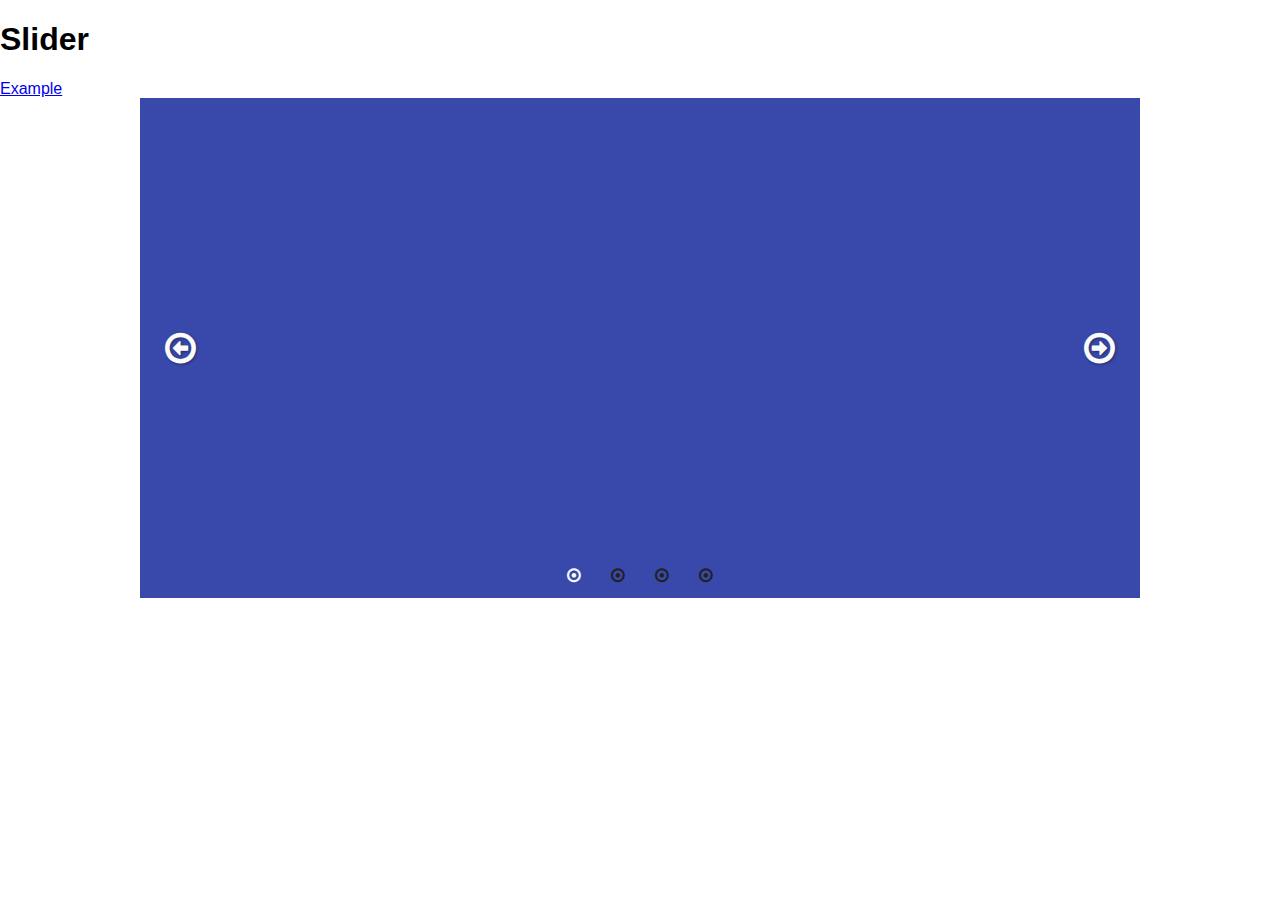
==== index.html @ 043b0fcb "Add files via upload" ====
<!DOCTYPE html>
<html lang="en">
<head>
<title>Photo Gallery</title>
<link rel="stylesheet" href="css/normalize.css">
<link rel="stylesheet" href="css/font-awesome.min.css">
<link rel="stylesheet" href="css/styles.css">
<script src="js/jquery-3.1.1.min.js"></script>
<script src="js/main.js"></script>
</head>
<body>
	<header class="clearfix">
	<h1 class="title">Slider</h1>
	<a href="example.html">Example</a>
	</header>
	
	<div class="sliderWrap">
		<div class="theSlider">
			<div class="slide slide1">

			</div>
			<div class="slide slide2">

			</div>
			<div class="slide slide3">

			</div>
			<div class="slide slide4">

			</div>
		</div>
		<div class="sliderControls">
			<p class="arrow leftArrow"><i class="fa fa-arrow-circle-o-left" aria-hidden="true"></i></i></p>
			<p class="arrow rightArrow"><i class="fa fa-arrow-circle-o-right" aria-hidden="true"></i></p>
			<div class="dots"></div>
		</div>
	</div>

	<footer>
		
	</footer>
</body>
</html>
---- css/styles.css ----
/*****---GENERAL---*****/





/*****---OPEN--SLIDER---*****************/


.sliderWrap {
	max-width: 1000px;
	height: 500px;
	margin: 0 auto;
	position: relative;
	overflow: hidden;
}
.theSlider {
	height: 500px;
	display: block;
	margin: 0 auto;
/*	position:absolute;
	top: 0; left: 0; right: 0; bottom: 0;*/
	}
.slide {width: 100%;height: 500px;}
/*controls*/
.sliderControls {
	position: absolute;top: 10px; left: 0px; right: 0px; bottom: 10px;}
.sliderControls .arrow i {
	font-size: 36px;
	color: #fafafa;
	text-shadow: 1px 1px 3px rgba(0,0,0,0.42);
	margin: auto;
}
.arrow {
	padding: 25px;
	position: absolute;
	top: 0;bottom: 0;
	display: flex;
}
.leftArrow {left:0}
.rightArrow {right: 0;}
.sliderControls .dots {
	position: absolute;
	bottom: 0;left: 50%;
	transform: translateX(-50%);
}
.sliderControls .dots i {
	padding: 5px;
	margin: 0 10px;
	pointer-events: fill;
}
.dots i:hover, .arrow {cursor: pointer;}
.fadeDot {color:#212121;}
.currentDot {color:#fafafa;}

/*------CLOSE--SLIDER--*********/



/*------SLIDER--DEMO---*********/

.slide1 {background: #3949AB;}
.slide2 {background: #D32F2F;}
.slide3 {background: #1DE9B6;}
.slide4 {background: #FFC107;}


.theSlider {
	background: linear-gradient(#b0b0b0,#ccc,#b0b0b0);
}























footer {
	width: 100%;
	height: 50px;
}
@media screen and (min-width: 550px) {  /*---PHABLET---*/

/*****---GENERAL---*****/



} @media screen and (min-width: 768px) {  /*---TABLET---*/

/*****---GENERAL---*****/




} @media screen and (min-width: 1024px) {  /*---DESKTOP---*/


/*****---GENERAL---*****/






}
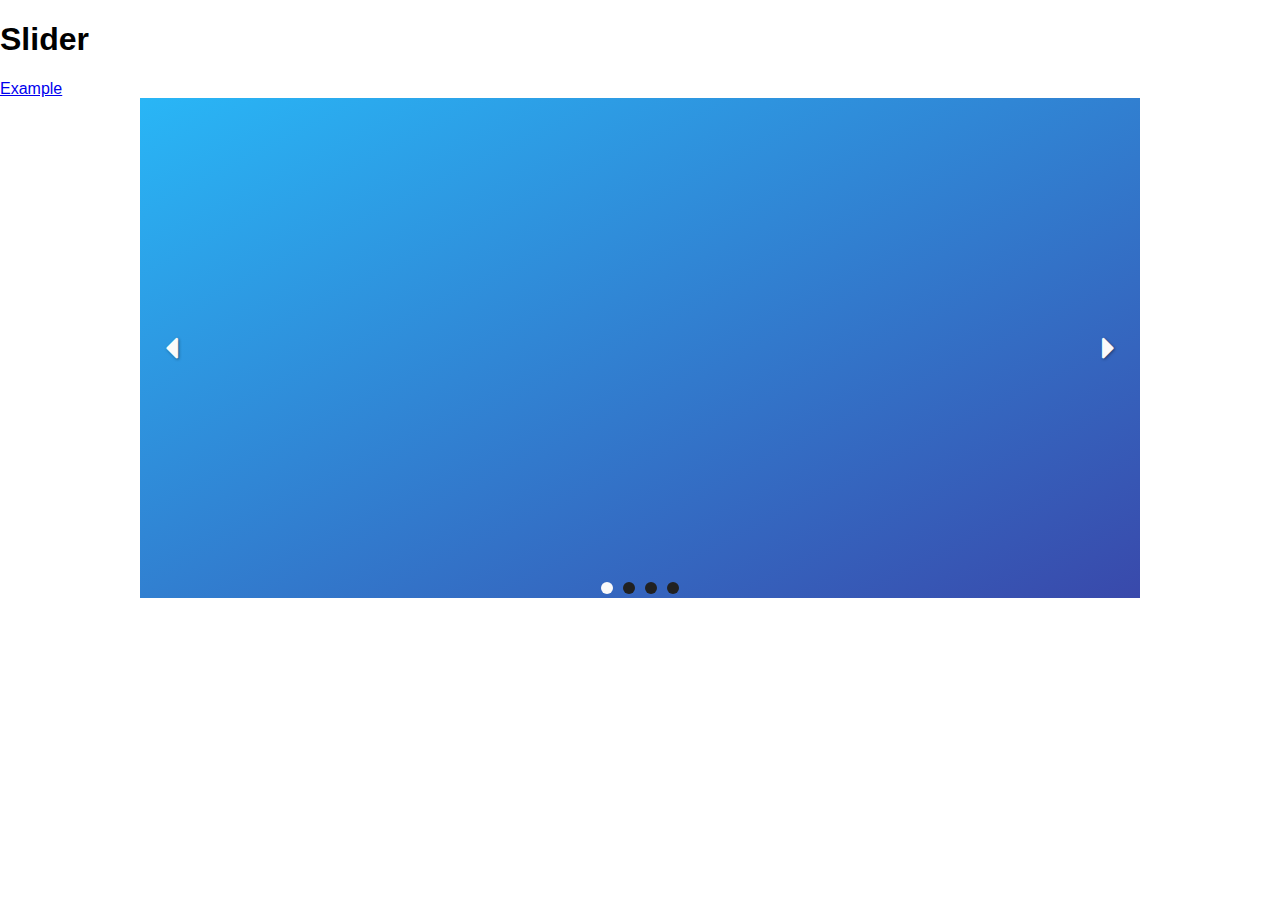
==== commit 99dcd46e: "Add files via upload" ====
--- a/index.html
+++ b/index.html
@@ -30,8 +30,8 @@
 			</div>
 		</div>
 		<div class="sliderControls">
-			<p class="arrow leftArrow"><i class="fa fa-arrow-circle-o-left" aria-hidden="true"></i></i></p>
-			<p class="arrow rightArrow"><i class="fa fa-arrow-circle-o-right" aria-hidden="true"></i></p>
+			<p class="arrow leftArrow"><i class="fa fa-caret-left" aria-hidden="true"></i></p>
+			<p class="arrow rightArrow"><i class="fa fa-caret-right" aria-hidden="true"></i></p>
 			<div class="dots"></div>
 		</div>
 	</div>
--- a/css/styles.css
+++ b/css/styles.css
@@ -1,6 +1,9 @@
 
 /*****---GENERAL---*****/
 
+* {
+	box-sizing: border-box;
+}
 
 
 
@@ -25,18 +28,19 @@
 .slide {width: 100%;height: 500px;}
 /*controls*/
 .sliderControls {
-	position: absolute;top: 10px; left: 0px; right: 0px; bottom: 10px;}
+	position: absolute;top: 0; left: 0; right: 0; bottom: 0;}
+.arrow {
+	padding: 25px;
+	position: absolute;
+	top: 0;bottom: 0;
+	display: flex;
+	margin: 0;
+}
 .sliderControls .arrow i {
 	font-size: 36px;
 	color: #fafafa;
 	text-shadow: 1px 1px 3px rgba(0,0,0,0.42);
 	margin: auto;
-}
-.arrow {
-	padding: 25px;
-	position: absolute;
-	top: 0;bottom: 0;
-	display: flex;
 }
 .leftArrow {left:0}
 .rightArrow {right: 0;}
@@ -45,35 +49,170 @@
 	bottom: 0;left: 50%;
 	transform: translateX(-50%);
 }
-.sliderControls .dots i {
+.sliderControls .dots .dot {
+	margin: 0 5px;
+	width: 12px;
+	height: 12px;
+	pointer-events: fill;
+	display: inline-block;
+	border-radius: 50%;
+}
+.dots .dot:hover, .arrow {cursor: pointer;}
+.fadeDot {background:#212121;}
+.currentDot {background:#fafafa;}
+
+/*------CLOSE--SLIDER--*********/
+
+
+
+/*------SLIDER--DEMO--Example---*********/
+
+.slide1 {background: linear-gradient(to bottom right,#29B6F6,#3949AB);}
+.slide2 {background: linear-gradient(to bottom right,#8E24AA,#009688);}
+.slide3 {background: linear-gradient(to bottom right,#64FFDA,#64DD17);}
+.slide4 {background: linear-gradient(to bottom right,#FFC107,#F4511E);}
+
+.exSlider {
+	/*border-top: 12px solid #BDBDBD;
+	border-left: 12px solid #9E9E9E;
+	border-right: 12px solid #757575;
+	border-bottom: 12px solid #616161;*/
+	border: 12px solid #757575;
+}
+
+.exSlider .theSlider {
+	background: linear-gradient(to bottom right,#616161,#424242,#212121);}
+
+.exSlider .slide {
+	/*box-shadow: inset 2px 2px 5px rgba(0,0,0,0.36),
+				inset 2px -2px 5px rgba(0,0,0,0.36),
+				inset -2px 2px 5px rgba(0,0,0,0.36),
+				inset -2px -2px 5px rgba(0,0,0,0.36);*/
+}
+
+/*controls*/
+
+
+/*---Style--1--*/
+.exSlider .sliderControls .dots {
 	padding: 5px;
-	margin: 0 10px;
-	pointer-events: fill;
-}
-.dots i:hover, .arrow {cursor: pointer;}
-.fadeDot {color:#212121;}
-.currentDot {color:#fafafa;}
-
-/*------CLOSE--SLIDER--*********/
-
-
-
-/*------SLIDER--DEMO---*********/
-
-.slide1 {background: #3949AB;}
-.slide2 {background: #D32F2F;}
-.slide3 {background: #1DE9B6;}
-.slide4 {background: #FFC107;}
-
-
-.theSlider {
-	background: linear-gradient(#b0b0b0,#ccc,#b0b0b0);
-}
-
-
-
-
-
+	background: linear-gradient(to bottom right,#BDBDBD,#9E9E9E,#757575) ;
+	border-top-right-radius: 5px;
+	border-top-left-radius: 5px;
+	border: 1px solid #BDBDBD;
+	border-right: 1px solid #616161;
+	border-bottom: none;
+	box-shadow: 1px -1px 3px rgba(0,0,0,0.25),
+				-1px -1px 3px rgba(0,0,0,0.25),
+				inset 1px 1px 4px #E0E0E0,
+				inset  -1px 0px 4px #616161;
+}
+
+.exSlider .sliderControls .dots .dot {
+	border-top: 1px solid #757575;
+	border-left: 1px solid #757575;
+	border-right: 1px solid #212121;
+	border-bottom: 1px solid #212121;
+	box-shadow: inset 1px 1px 2px rgba(255,255,255,255.28),
+				inset -1px -1px 2px rgba(0,0,0,0.28),
+				inset -1px 1px 2px rgba(0,0,0,0.28),
+				inset 1px -1px 2px rgba(0,0,0,0.28);
+}
+
+.exSlider .sliderControls .dots .fadeDot {
+	background: #90A4AE;
+}
+.exSlider .sliderControls .dots .currentDot {
+	background: #C6FF00;
+}
+
+.exSlider .sliderControls .arrow {
+	transition: all .36s;
+}
+
+.exSlider .sliderControls .rightArrow:hover {
+	box-shadow: inset -70px 0 0 rgba(0,0,0,0.35);
+}
+
+.exSlider .sliderControls .leftArrow:hover {
+	box-shadow: inset 70px 0 0 rgba(0,0,0,0.35);
+}
+
+
+
+.plug {
+	font-size: 80px;
+	text-shadow: 2px 2px 5px rgba(0,0,0,0.42);
+}
+
+.slide-content,
+.content {
+	display: flex;
+}
+
+.slide-content {
+	width: 100%;
+	height: 100%;
+	padding: 25px;
+}
+
+.slide-content .content {
+	color: #fafafa;
+	background: rgba(0,0,0,0.5);
+	padding: 16px;
+	min-height: 300px;
+	width: 45%;
+	margin: auto;
+	text-align: center;
+}
+
+.content-object {
+	margin: auto;
+}
+
+/*.slide-content .no-backg {
+	background: none;
+}*/
+
+/*---Style--2--*/
+
+/*.exSlider .sliderControls .dots {
+	background: #ccc;
+}
+
+.exSlider .sliderControls .dots .dot {
+	border-radius: 0;
+	margin: 16px 0;
+	width: 20px;
+	margin: 0 1px;
+}
+
+.exSlider .sliderControls .dots .dot:hover {
+	transform: scaleY(1.6);
+	background: #F44336;
+}
+
+
+.exSlider .sliderControls .dots .fadeDot {
+	
+}
+
+.exSlider .sliderControls .arrow {
+	background: rgba(0,0,0,0.45);
+}
+
+.exSlider .sliderControls .arrow i {
+	display: none;}
+
+.exSlider .sliderControls .rightArrow:hover {
+	
+}
+
+.exSlider .sliderControls .leftArrow:hover {
+	
+}
+
+*/
 
 
 
